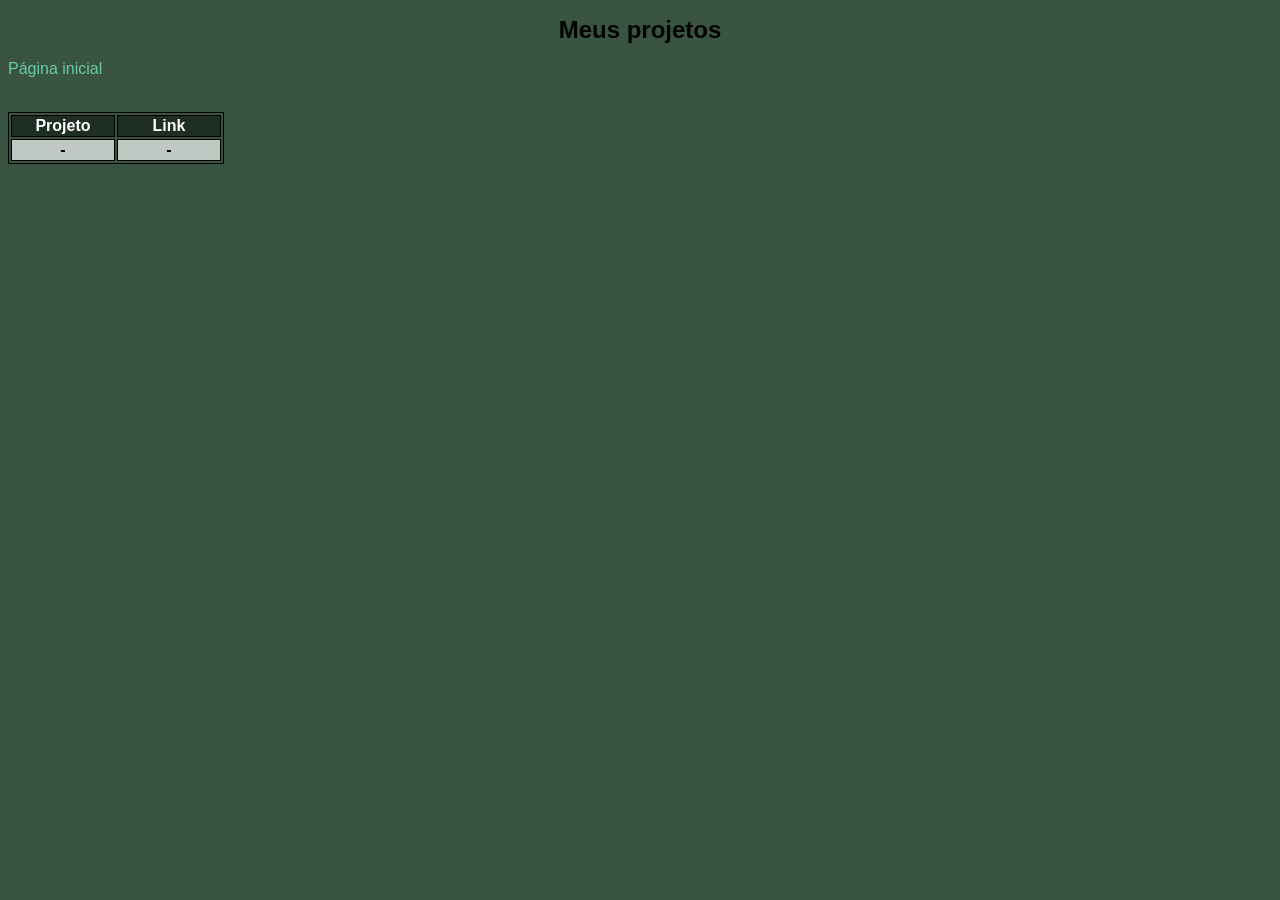
==== site_proj/project.html @ ca3c9752 "initial commit first projects" ====
<!DOCTYPE html>
<html lang="pt-br">
<head>
    <meta charset="UTF-8">
    <meta name="viewport" content="width=device-width, initial-scale=1.0">
    <title>Página de projetos</title>
    <link rel="stylesheet" href="style.css">
</head>
<body>
    <h1> Meus projetos </h1>
    <p> <a href="home.html" id="lp" target="_blank"> Página inicial </a></p>
    <br>
    <table>
    <!-- Colunas -->
        <tr>
            <th class="col">
                Projeto
            </th>
            <th class="col"> Link </th>
        </tr>
        <tr> <!-- Linhas -->
            <th> - </th>
            <th> - </th>
        </tr>
    </table>
</body>
</html>
---- site_proj/style.css ----
body,html{
    background-color: rgb(57, 85, 66);
    font-family: Arial, Helvetica, sans-serif;
}
h1{
    font-weight: 700;
    font-size: 24px;
    text-align: center;
}
th,table{
    border: 1px solid black;
}
th{
    width: 100px;
    background-color: rgba(255, 255, 255, 0.68);
}
.col{
    color: white;
    background-color: rgba(0, 0, 0, 0.46);
}
a{
    text-decoration: none;
    color: rgba(127, 255, 212, 0.69);
}
#lp:hover{
    color: rgb(155, 94, 44);
}
a:hover{
    color: cadetblue;
}
a:focus{
    color: chartreuse;
}
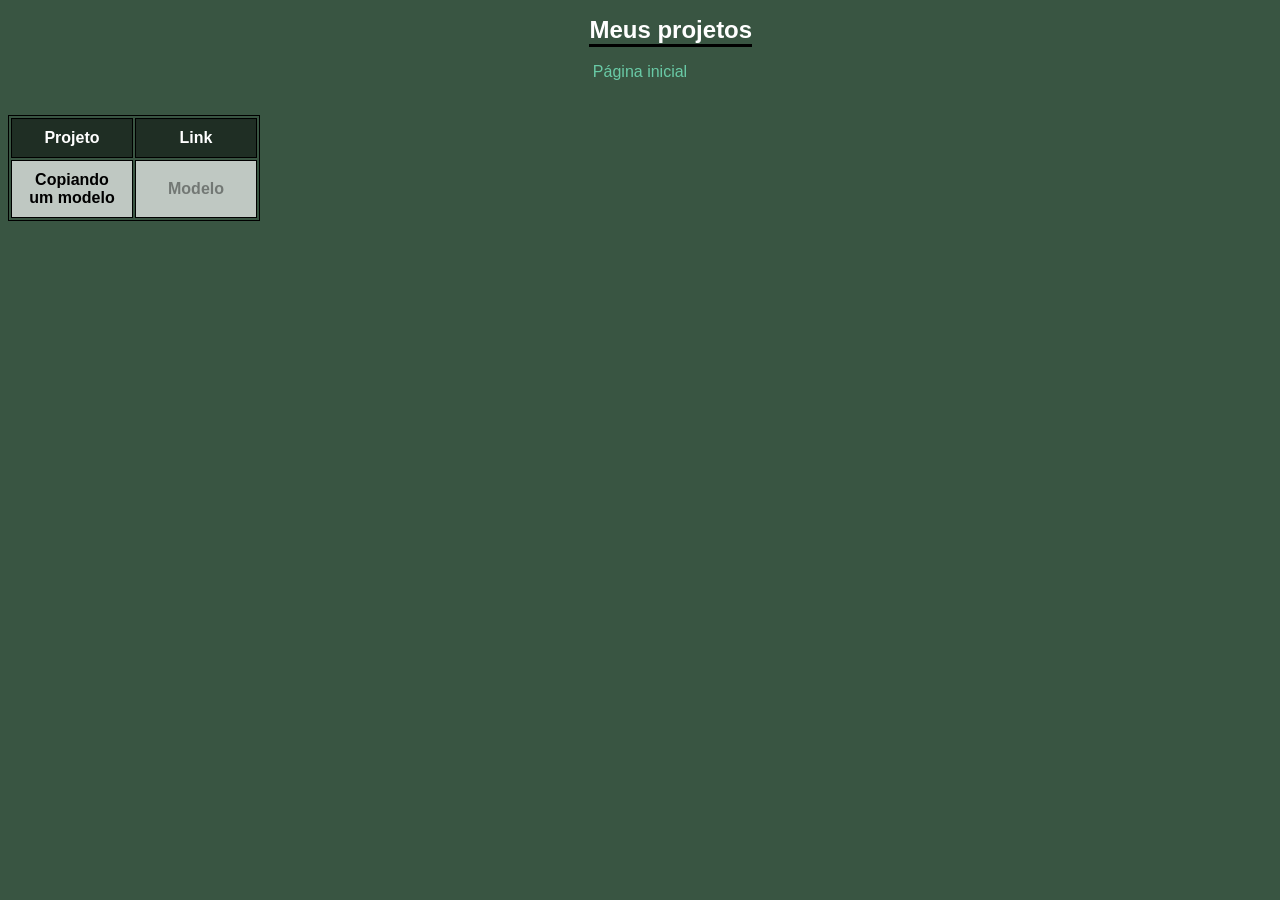
==== commit c0f32e36: "updating commit updating site_proj" ====
--- a/site_proj/project.html
+++ b/site_proj/project.html
@@ -19,8 +19,8 @@
             <th class="col"> Link </th>
         </tr>
         <tr> <!-- Linhas -->
-            <th> - </th>
-            <th> - </th>
+            <th> Copiando um modelo </th>
+            <th class="link"> <a href="https://github.com/JoaoCarvalho1912/PFS/tree/ca3c97529bfd5e865b7eae7e312b9d0e01eead37/modelo_site_1">Modelo </th>
         </tr>
     </table>
 </body>
--- a/site_proj/style.css
+++ b/site_proj/style.css
@@ -1,18 +1,30 @@
 body,html{
     background-color: rgb(57, 85, 66);
     font-family: Arial, Helvetica, sans-serif;
+    text-align: center;
 }
 h1{
     font-weight: 700;
+    border-bottom: 3px solid black;
+    width: max-content;
     font-size: 24px;
+    color: white;
+    margin-left: 46%;
     text-align: center;
 }
 th,table{
     border: 1px solid black;
+    justify-self: center;
 }
 th{
     width: 100px;
     background-color: rgba(255, 255, 255, 0.68);
+}
+.link a {
+    color: rgba(0, 0, 0, 0.401);
+}
+th{
+    padding: 10px;
 }
 .col{
     color: white;
